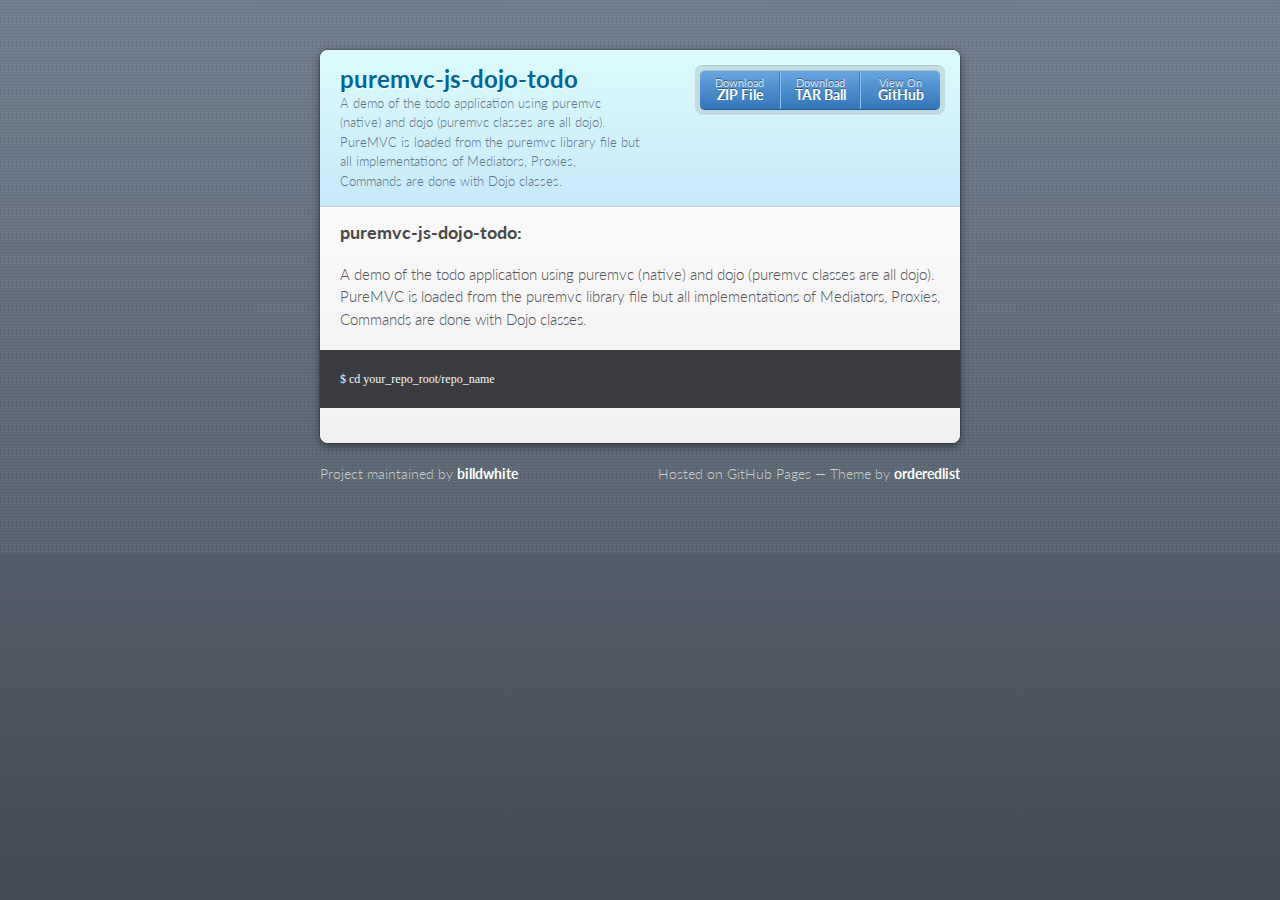
==== index.html @ 30916bc6 "Create gh-pages branch via GitHub" ====
<!doctype html>
<html>
  <head>
    <meta charset="utf-8">
    <meta http-equiv="X-UA-Compatible" content="chrome=1">
    <title>puremvc-js-dojo-todo by billdwhite</title>

    <link rel="stylesheet" href="stylesheets/styles.css">
    <link rel="stylesheet" href="stylesheets/pygment_trac.css">
    <script src="javascripts/scale.fix.js"></script>
    <meta name="viewport" content="width=device-width, initial-scale=1, user-scalable=no">

    <!--[if lt IE 9]>
    <script src="//html5shiv.googlecode.com/svn/trunk/html5.js"></script>
    <![endif]-->
  </head>
  <body>
    <div class="wrapper">
      <header>
        <h1>puremvc-js-dojo-todo</h1>
        <p>A demo of the todo application using puremvc (native) and dojo (puremvc classes are all dojo).  PureMVC is loaded from the puremvc library file but all implementations of Mediators, Proxies, Commands are done with Dojo classes.</p>
        <p class="view"><a href="https://github.com/billdwhite/puremvc-js-dojo-todo">View the Project on GitHub <small>billdwhite/puremvc-js-dojo-todo</small></a></p>
        <ul>
          <li><a href="https://github.com/billdwhite/puremvc-js-dojo-todo/zipball/master">Download <strong>ZIP File</strong></a></li>
          <li><a href="https://github.com/billdwhite/puremvc-js-dojo-todo/tarball/master">Download <strong>TAR Ball</strong></a></li>
          <li><a href="https://github.com/billdwhite/puremvc-js-dojo-todo">View On <strong>GitHub</strong></a></li>
        </ul>
      </header>
      <section>
        <h3>puremvc-js-dojo-todo:</h3>

<p>A demo of the todo application using puremvc (native) and dojo (puremvc classes are all dojo).  PureMVC is loaded from the puremvc library file but all implementations of Mediators, Proxies, Commands are done with Dojo classes.</p>

<pre><code>$ cd your_repo_root/repo_name
</code></pre>
      </section>
    </div>
    <footer>
      <p>Project maintained by <a href="https://github.com/billdwhite">billdwhite</a></p>
      <p>Hosted on GitHub Pages &mdash; Theme by <a href="https://github.com/orderedlist">orderedlist</a></p>
    </footer>
    <!--[if !IE]><script>fixScale(document);</script><![endif]-->
    
  </body>
</html>
---- stylesheets/styles.css ----
@import url(https://fonts.googleapis.com/css?family=Lato:300italic,700italic,300,700);
html {
  background: #6C7989;
  background: #6c7989 -webkit-gradient(linear, 50% 0%, 50% 100%, color-stop(0%, #6c7989), color-stop(100%, #434b55)) fixed;
  background: #6c7989 -webkit-linear-gradient(#6c7989, #434b55) fixed;
  background: #6c7989 -moz-linear-gradient(#6c7989, #434b55) fixed;
  background: #6c7989 -o-linear-gradient(#6c7989, #434b55) fixed;
  background: #6c7989 -ms-linear-gradient(#6c7989, #434b55) fixed;
  background: #6c7989 linear-gradient(#6c7989, #434b55) fixed;
}

body {
  padding: 50px 0;
  margin: 0;
  font: 14px/1.5 Lato, "Helvetica Neue", Helvetica, Arial, sans-serif;
  color: #555;
  font-weight: 300;
  background: url('[data-uri]') fixed;
}

.wrapper {
  width: 640px;
  margin: 0 auto;
  background: #DEDEDE;
  -webkit-border-radius: 8px;
  -moz-border-radius: 8px;
  -ms-border-radius: 8px;
  -o-border-radius: 8px;
  border-radius: 8px;
  -webkit-box-shadow: rgba(0, 0, 0, 0.2) 0 0 0 1px, rgba(0, 0, 0, 0.45) 0 3px 10px;
  -moz-box-shadow: rgba(0, 0, 0, 0.2) 0 0 0 1px, rgba(0, 0, 0, 0.45) 0 3px 10px;
  box-shadow: rgba(0, 0, 0, 0.2) 0 0 0 1px, rgba(0, 0, 0, 0.45) 0 3px 10px;
}

header, section, footer {
  display: block;
}

a {
  color: #069;
  text-decoration: none;
}

p {
  margin: 0 0 20px;
  padding: 0;
}

strong {
  color: #222;
  font-weight: 700;
}

header {
  -webkit-border-radius: 8px 8px 0 0;
  -moz-border-radius: 8px 8px 0 0;
  -ms-border-radius: 8px 8px 0 0;
  -o-border-radius: 8px 8px 0 0;
  border-radius: 8px 8px 0 0;
  background: #C6EAFA;
  background: -webkit-gradient(linear, 50% 0%, 50% 100%, color-stop(0%, #ddfbfc), color-stop(100%, #c6eafa));
  background: -webkit-linear-gradient(#ddfbfc, #c6eafa);
  background: -moz-linear-gradient(#ddfbfc, #c6eafa);
  background: -o-linear-gradient(#ddfbfc, #c6eafa);
  background: -ms-linear-gradient(#ddfbfc, #c6eafa);
  background: linear-gradient(#ddfbfc, #c6eafa);
  position: relative;
  padding: 15px 20px;
  border-bottom: 1px solid #B2D2E1;
}
header h1 {
  margin: 0;
  padding: 0;
  font-size: 24px;
  line-height: 1.2;
  color: #069;
  text-shadow: rgba(255, 255, 255, 0.9) 0 1px 0;
}
header.without-description h1 {
  margin: 10px 0;
}
header p {
  margin: 0;
  color: #61778B;
  width: 300px;
  font-size: 13px;
}
header p.view {
  display: none;
  font-weight: 700;
  text-shadow: rgba(255, 255, 255, 0.9) 0 1px 0;
  -webkit-font-smoothing: antialiased;
}
header p.view a {
  color: #06c;
}
header p.view small {
  font-weight: 400;
}
header ul {
  margin: 0;
  padding: 0;
  list-style: none;
  position: absolute;
  z-index: 1;
  right: 20px;
  top: 20px;
  height: 38px;
  padding: 1px 0;
  background: #5198DF;
  background: -webkit-gradient(linear, 50% 0%, 50% 100%, color-stop(0%, #77b9fb), color-stop(100%, #3782cd));
  background: -webkit-linear-gradient(#77b9fb, #3782cd);
  background: -moz-linear-gradient(#77b9fb, #3782cd);
  background: -o-linear-gradient(#77b9fb, #3782cd);
  background: -ms-linear-gradient(#77b9fb, #3782cd);
  background: linear-gradient(#77b9fb, #3782cd);
  border-radius: 5px;
  -webkit-box-shadow: inset rgba(255, 255, 255, 0.45) 0 1px 0, inset rgba(0, 0, 0, 0.2) 0 -1px 0;
  -moz-box-shadow: inset rgba(255, 255, 255, 0.45) 0 1px 0, inset rgba(0, 0, 0, 0.2) 0 -1px 0;
  box-shadow: inset rgba(255, 255, 255, 0.45) 0 1px 0, inset rgba(0, 0, 0, 0.2) 0 -1px 0;
  width: auto;
}
header ul:before {
  content: '';
  position: absolute;
  z-index: -1;
  left: -5px;
  top: -4px;
  right: -5px;
  bottom: -6px;
  background: rgba(0, 0, 0, 0.1);
  -webkit-border-radius: 8px;
  -moz-border-radius: 8px;
  -ms-border-radius: 8px;
  -o-border-radius: 8px;
  border-radius: 8px;
  -webkit-box-shadow: rgba(0, 0, 0, 0.2) 0 -1px 0, inset rgba(255, 255, 255, 0.7) 0 -1px 0;
  -moz-box-shadow: rgba(0, 0, 0, 0.2) 0 -1px 0, inset rgba(255, 255, 255, 0.7) 0 -1px 0;
  box-shadow: rgba(0, 0, 0, 0.2) 0 -1px 0, inset rgba(255, 255, 255, 0.7) 0 -1px 0;
}
header ul li {
  width: 79px;
  float: left;
  border-right: 1px solid #3A7CBE;
  height: 38px;
}
header ul li.single {
  border: none;
}
header ul li + li {
  width: 78px;
  border-left: 1px solid #8BBEF3;
}
header ul li + li + li {
  border-right: none;
  width: 79px;
}
header ul a {
  line-height: 1;
  font-size: 11px;
  color: #fff;
  color: rgba(255, 255, 255, 0.8);
  display: block;
  text-align: center;
  font-weight: 400;
  padding-top: 6px;
  height: 40px;
  text-shadow: rgba(0, 0, 0, 0.4) 0 -1px 0;
}
header ul a strong {
  font-size: 14px;
  display: block;
  color: #fff;
  -webkit-font-smoothing: antialiased;
}

section {
  padding: 15px 20px;
  font-size: 15px;
  border-top: 1px solid #fff;
  background: -webkit-gradient(linear, 50% 0%, 50% 700, color-stop(0%, #fafafa), color-stop(100%, #dedede));
  background: -webkit-linear-gradient(#fafafa, #dedede 700px);
  background: -moz-linear-gradient(#fafafa, #dedede 700px);
  background: -o-linear-gradient(#fafafa, #dedede 700px);
  background: -ms-linear-gradient(#fafafa, #dedede 700px);
  background: linear-gradient(#fafafa, #dedede 700px);
  -webkit-border-radius: 0 0 8px 8px;
  -moz-border-radius: 0 0 8px 8px;
  -ms-border-radius: 0 0 8px 8px;
  -o-border-radius: 0 0 8px 8px;
  border-radius: 0 0 8px 8px;
  position: relative;
}

h1, h2, h3, h4, h5, h6 {
  color: #222;
  padding: 0;
  margin: 0 0 20px;
  line-height: 1.2;
}

p, ul, ol, table, pre, dl {
  margin: 0 0 20px;
}

h1, h2, h3 {
  line-height: 1.1;
}

h1 {
  font-size: 28px;
}

h2 {
  color: #393939;
}

h3, h4, h5, h6 {
  color: #494949;
}

blockquote {
  margin: 0 -20px 20px;
  padding: 15px 20px 1px 40px;
  font-style: italic;
  background: #ccc;
  background: rgba(0, 0, 0, 0.06);
  color: #222;
}

img {
  max-width: 100%;
}

code, pre {
  font-family: Monaco, Bitstream Vera Sans Mono, Lucida Console, Terminal;
  color: #333;
  font-size: 12px;
  overflow-x: auto;
}

pre {
  padding: 20px;
  background: #3A3C42;
  color: #f8f8f2;
  margin: 0 -20px 20px;
}
pre code {
  color: #f8f8f2;
}
li pre {
  margin-left: -60px;
  padding-left: 60px;
}

table {
  width: 100%;
  border-collapse: collapse;
}

th, td {
  text-align: left;
  padding: 5px 10px;
  border-bottom: 1px solid #aaa;
}

dt {
  color: #222;
  font-weight: 700;
}

th {
  color: #222;
}

small {
  font-size: 11px;
}

hr {
  border: 0;
  background: #aaa;
  height: 1px;
  margin: 0 0 20px;
}

footer {
  width: 640px;
  margin: 0 auto;
  padding: 20px 0 0;
  color: #ccc;
  overflow: hidden;
}
footer a {
  color: #fff;
  font-weight: bold;
}
footer p {
  float: left;
}
footer p + p {
  float: right;
}

@media print, screen and (max-width: 740px) {
  body {
    padding: 0;
  }

  .wrapper {
    -webkit-border-radius: 0;
    -moz-border-radius: 0;
    -ms-border-radius: 0;
    -o-border-radius: 0;
    border-radius: 0;
    -webkit-box-shadow: none;
    -moz-box-shadow: none;
    box-shadow: none;
    width: 100%;
  }

  footer {
    -webkit-border-radius: 0;
    -moz-border-radius: 0;
    -ms-border-radius: 0;
    -o-border-radius: 0;
    border-radius: 0;
    padding: 20px;
    width: auto;
  }
  footer p {
    float: none;
    margin: 0;
  }
  footer p + p {
    float: none;
  }
}
@media print, screen and (max-width:580px) {
  header ul {
    display: none;
  }

  header p.view {
    display: block;
  }

  header p {
    width: 100%;
  }
}
@media print {
  header p.view a small:before {
    content: 'at http://github.com/';
  }
}
---- stylesheets/pygment_trac.css ----
.highlight .hll { background-color: #49483e }
.highlight  { background: #3A3C42; color: #f8f8f2 }
.highlight .c { color: #75715e } /* Comment */
.highlight .err { color: #960050; background-color: #1e0010 } /* Error */
.highlight .k { color: #66d9ef } /* Keyword */
.highlight .l { color: #ae81ff } /* Literal */
.highlight .n { color: #f8f8f2 } /* Name */
.highlight .o { color: #f92672 } /* Operator */
.highlight .p { color: #f8f8f2 } /* Punctuation */
.highlight .cm { color: #75715e } /* Comment.Multiline */
.highlight .cp { color: #75715e } /* Comment.Preproc */
.highlight .c1 { color: #75715e } /* Comment.Single */
.highlight .cs { color: #75715e } /* Comment.Special */
.highlight .ge { font-style: italic } /* Generic.Emph */
.highlight .gs { font-weight: bold } /* Generic.Strong */
.highlight .kc { color: #66d9ef } /* Keyword.Constant */
.highlight .kd { color: #66d9ef } /* Keyword.Declaration */
.highlight .kn { color: #f92672 } /* Keyword.Namespace */
.highlight .kp { color: #66d9ef } /* Keyword.Pseudo */
.highlight .kr { color: #66d9ef } /* Keyword.Reserved */
.highlight .kt { color: #66d9ef } /* Keyword.Type */
.highlight .ld { color: #e6db74 } /* Literal.Date */
.highlight .m { color: #ae81ff } /* Literal.Number */
.highlight .s { color: #e6db74 } /* Literal.String */
.highlight .na { color: #a6e22e } /* Name.Attribute */
.highlight .nb { color: #f8f8f2 } /* Name.Builtin */
.highlight .nc { color: #a6e22e } /* Name.Class */
.highlight .no { color: #66d9ef } /* Name.Constant */
.highlight .nd { color: #a6e22e } /* Name.Decorator */
.highlight .ni { color: #f8f8f2 } /* Name.Entity */
.highlight .ne { color: #a6e22e } /* Name.Exception */
.highlight .nf { color: #a6e22e } /* Name.Function */
.highlight .nl { color: #f8f8f2 } /* Name.Label */
.highlight .nn { color: #f8f8f2 } /* Name.Namespace */
.highlight .nx { color: #a6e22e } /* Name.Other */
.highlight .py { color: #f8f8f2 } /* Name.Property */
.highlight .nt { color: #f92672 } /* Name.Tag */
.highlight .nv { color: #f8f8f2 } /* Name.Variable */
.highlight .ow { color: #f92672 } /* Operator.Word */
.highlight .w { color: #f8f8f2 } /* Text.Whitespace */
.highlight .mf { color: #ae81ff } /* Literal.Number.Float */
.highlight .mh { color: #ae81ff } /* Literal.Number.Hex */
.highlight .mi { color: #ae81ff } /* Literal.Number.Integer */
.highlight .mo { color: #ae81ff } /* Literal.Number.Oct */
.highlight .sb { color: #e6db74 } /* Literal.String.Backtick */
.highlight .sc { color: #e6db74 } /* Literal.String.Char */
.highlight .sd { color: #e6db74 } /* Literal.String.Doc */
.highlight .s2 { color: #e6db74 } /* Literal.String.Double */
.highlight .se { color: #ae81ff } /* Literal.String.Escape */
.highlight .sh { color: #e6db74 } /* Literal.String.Heredoc */
.highlight .si { color: #e6db74 } /* Literal.String.Interpol */
.highlight .sx { color: #e6db74 } /* Literal.String.Other */
.highlight .sr { color: #e6db74 } /* Literal.String.Regex */
.highlight .s1 { color: #e6db74 } /* Literal.String.Single */
.highlight .ss { color: #e6db74 } /* Literal.String.Symbol */
.highlight .bp { color: #f8f8f2 } /* Name.Builtin.Pseudo */
.highlight .vc { color: #f8f8f2 } /* Name.Variable.Class */
.highlight .vg { color: #f8f8f2 } /* Name.Variable.Global */
.highlight .vi { color: #f8f8f2 } /* Name.Variable.Instance */
.highlight .il { color: #ae81ff } /* Literal.Number.Integer.Long */
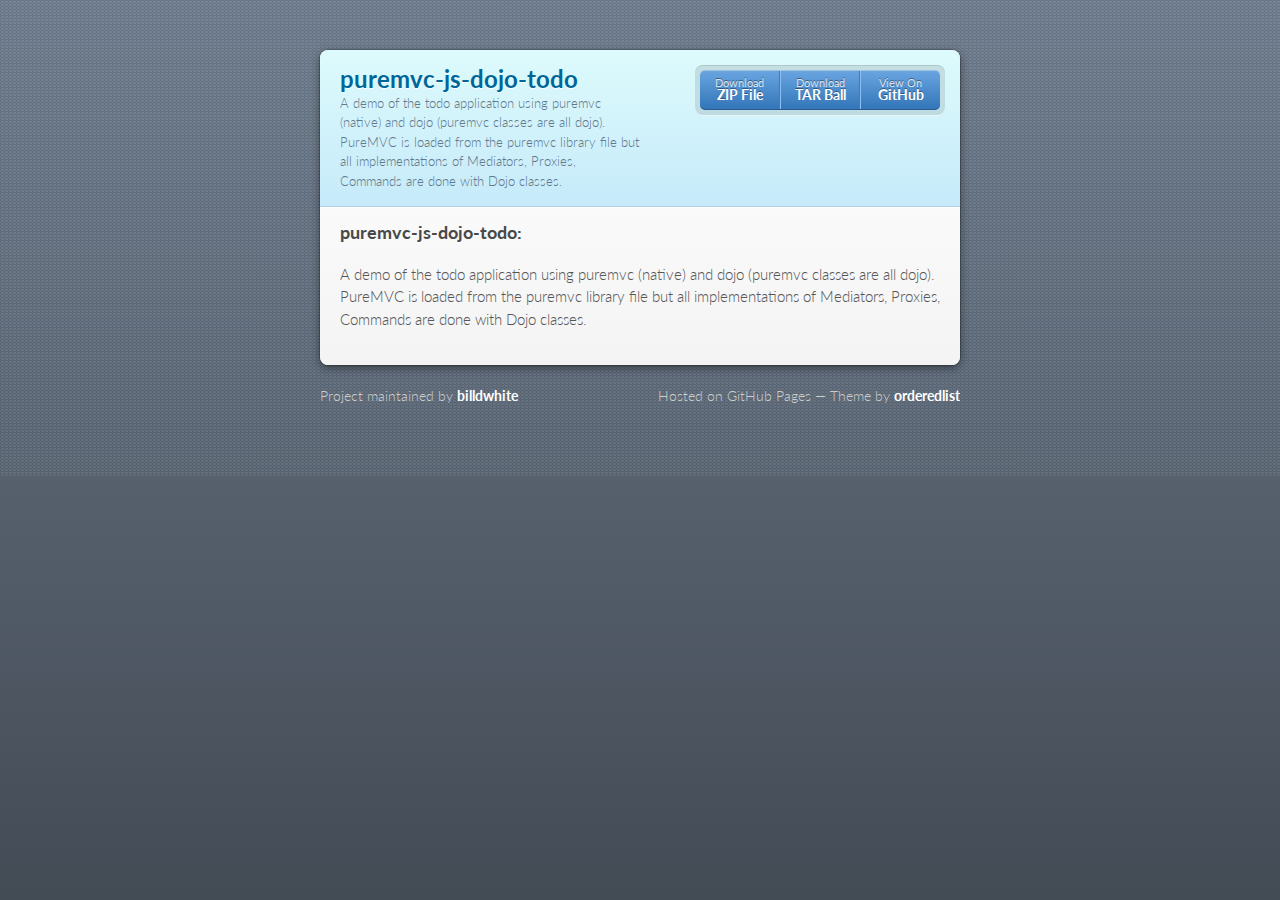
==== commit e6a61d3f: "Create gh-pages branch via GitHub" ====
--- a/index.html
+++ b/index.html
@@ -30,9 +30,6 @@
         <h3>puremvc-js-dojo-todo:</h3>
 
 <p>A demo of the todo application using puremvc (native) and dojo (puremvc classes are all dojo).  PureMVC is loaded from the puremvc library file but all implementations of Mediators, Proxies, Commands are done with Dojo classes.</p>
-
-<pre><code>$ cd your_repo_root/repo_name
-</code></pre>
       </section>
     </div>
     <footer>
